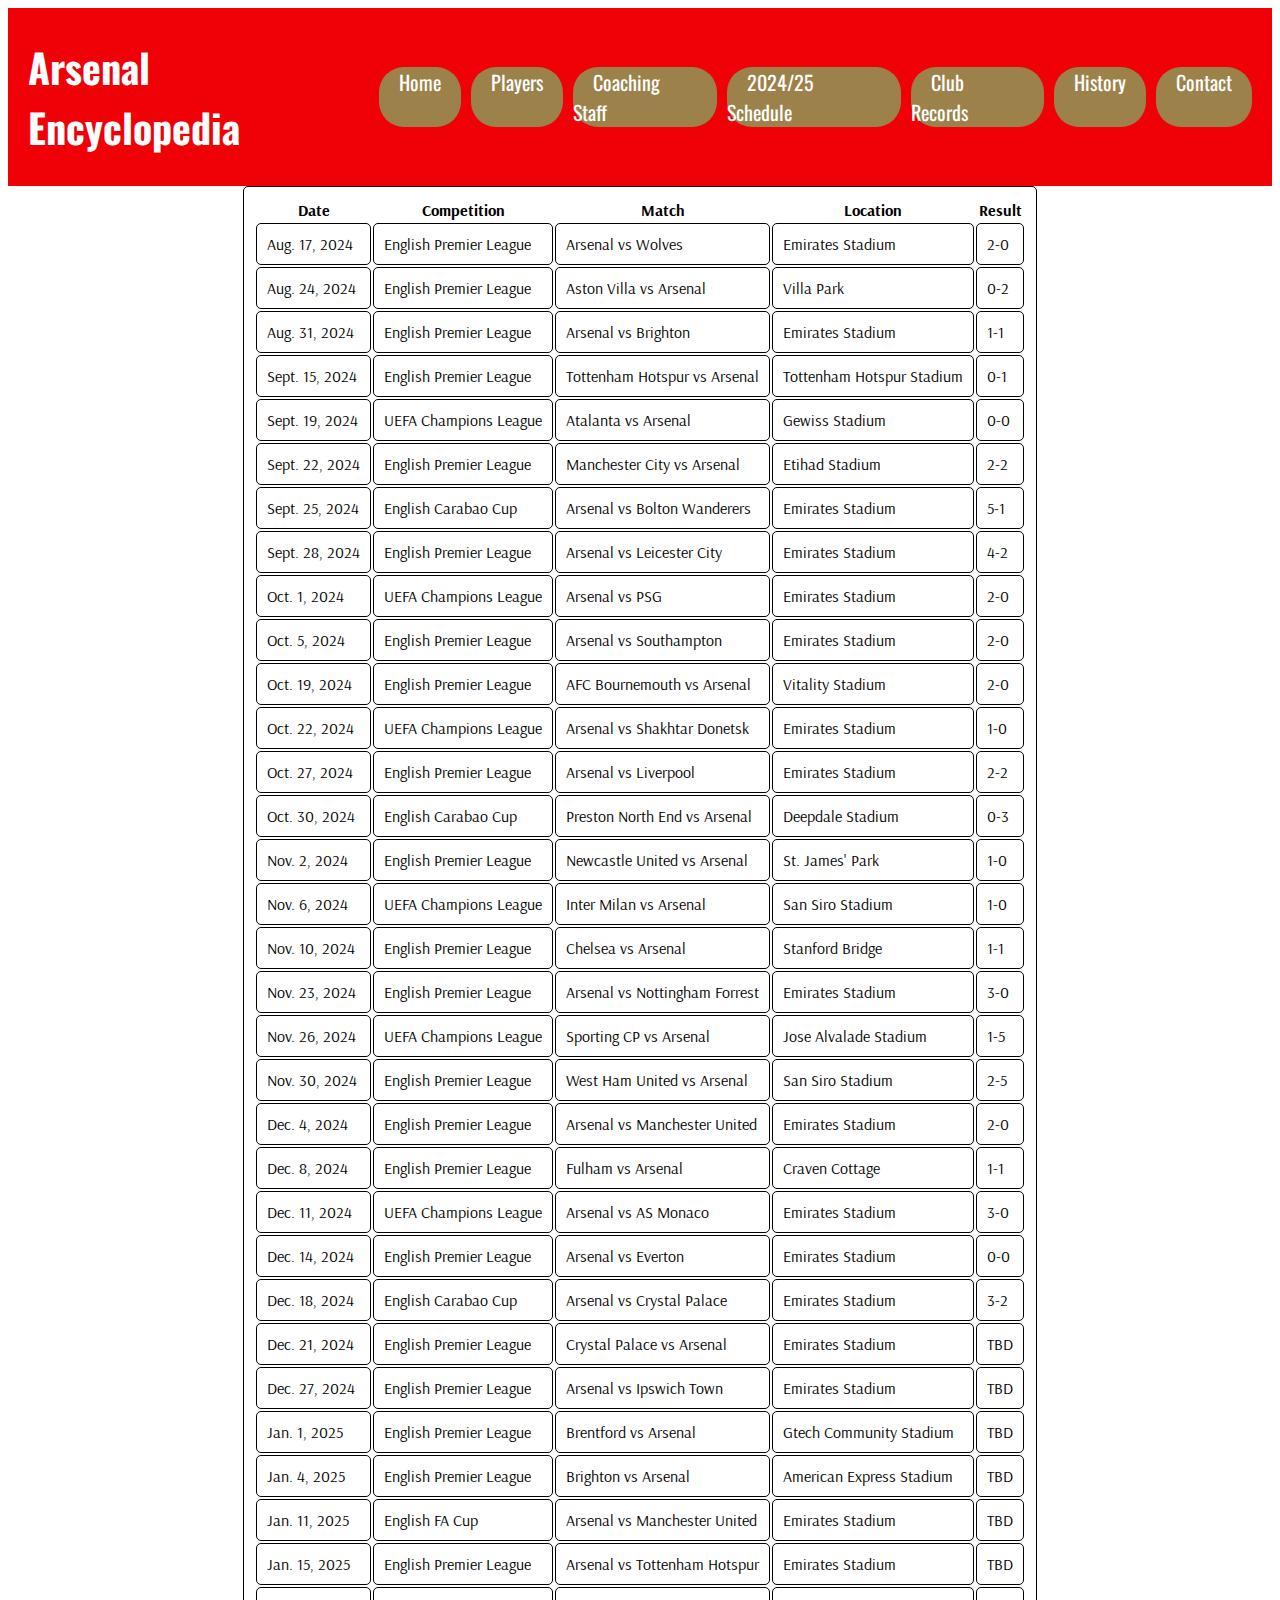
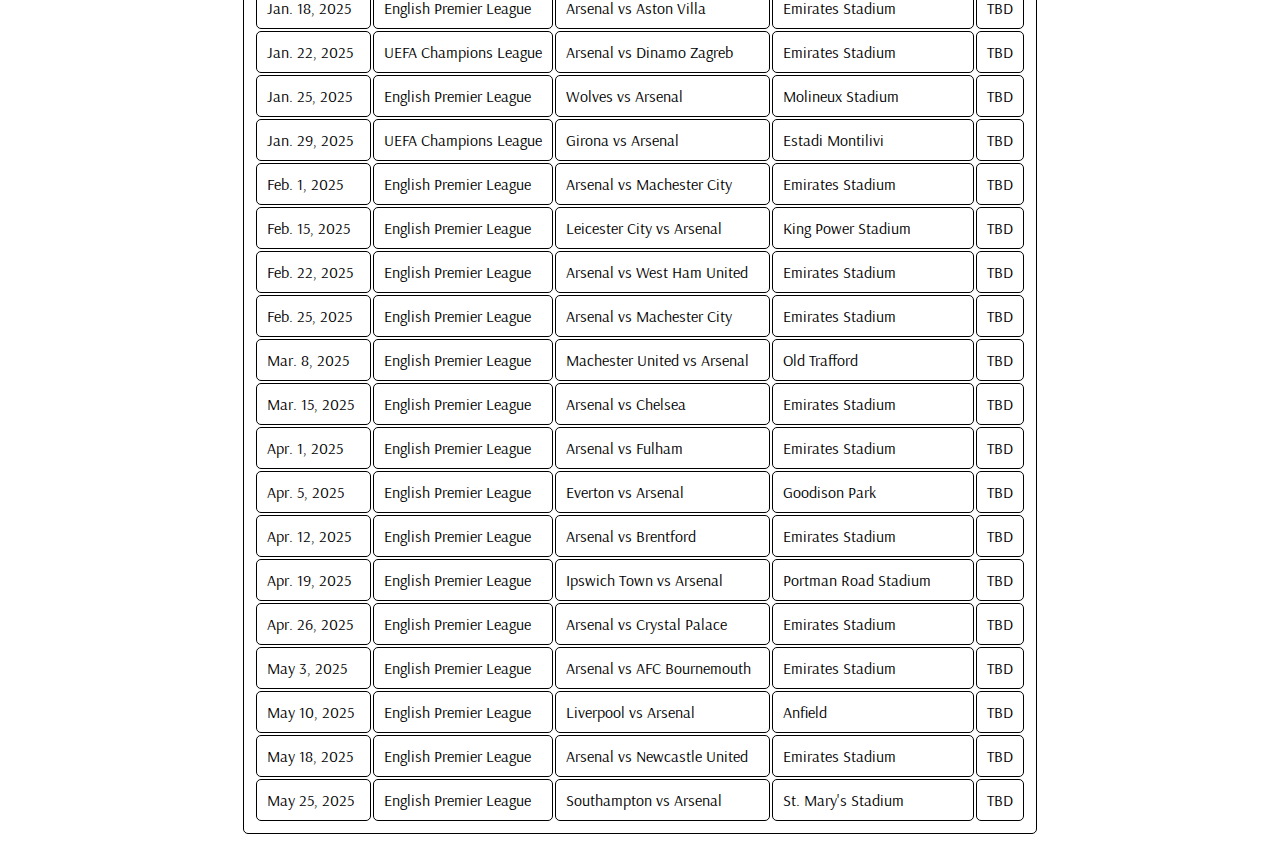
==== schedule.html @ 232cf635 "Add files via upload" ====
<html lang="en">
<head>
    <meta charset="UTF-8">
    <meta http-equiv="X-UA-Compatible" content="IE=edge">
    <meta name="viewport" content="width=device-width, initial-scale=1.0">
    <title>24/25 Schedule</title>
    <link rel="shortcut icon" href="./images/favicon.png" type="image/x-icon">
    <link rel="stylesheet" href="./schedule.css">
    <link rel="preconnect" href="https://fonts.googleapis.com">
    <link rel="preconnect" href="https://fonts.gstatic.com" crossorigin>
    <link href="https://fonts.googleapis.com/css2?family=Arsenal:ital,wght@0,400;0,700;1,400;1,700&family=Oswald:wght@300&display=swap" rel="stylesheet">
</head>
<body>
    <!--Nav Bar-->
    <header>
      <nav class="nav_bar">
        <h1><a href="./index.html">Arsenal Encyclopedia</a></h1>
        <ul id="nav_bar_text">
            <li><a href="./index.html">Home</a></li>
            <li><a href="./players.html">Players</a></li>
            <li><a href="./staff.html">Coaching Staff</a></li>
            <li><a href="./schedule.html">2024/25 Schedule</a></li>
            <li><a href="./records.html">Club Records</a></li>
            <li><a href="./history.html">History</a></li>
            <li><a href="./contact.html">Contact</a></li>
        </ul>
      </nav>  
    </header> 
    
    <!-- Arsenal Results and Fixtures -->
    <section>
        <table>
            <tr>
                <th>Date</th>
                <th>Competition</th>
                <th>Match</th>
                <th>Location</th>
                <th>Result</th>
            </tr>
            <tr>
                <td>Aug. 17, 2024</td>
                <td>English Premier League</td>
                <td>Arsenal vs Wolves</td>
                <td>Emirates Stadium</td>
                <td>2-0</td>
            </tr>
            <tr>
                <td>Aug. 24, 2024</td>
                <td>English Premier League</td>
                <td>Aston Villa vs Arsenal</td>
                <td>Villa Park</td>
                <td>0-2</td>
            </tr>
            <tr>
                <td>Aug. 31, 2024</td>
                <td>English Premier League</td>
                <td>Arsenal vs Brighton</td>
                <td>Emirates Stadium</td>
                <td>1-1</td>
            </tr>
            <tr>
                <td>Sept. 15, 2024</td>
                <td>English Premier League</td>
                <td>Tottenham Hotspur vs Arsenal</td>
                <td>Tottenham Hotspur Stadium</td>
                <td>0-1</td>
            </tr>
            <tr>
                <td>Sept. 19, 2024</td>
                <td>UEFA Champions League</td>
                <td>Atalanta vs Arsenal</td>
                <td>Gewiss Stadium</td>
                <td>0-0</td>
            </tr>
            <tr>
                <td>Sept. 22, 2024</td>
                <td>English Premier League</td>
                <td>Manchester City vs Arsenal</td>
                <td>Etihad Stadium</td>
                <td>2-2</td>
            </tr>
            <tr>
                <td>Sept. 25, 2024</td>
                <td>English Carabao Cup</td>
                <td>Arsenal vs Bolton Wanderers</td>
                <td>Emirates Stadium</td>
                <td>5-1</td>
            </tr>
            <tr>
                <td>Sept. 28, 2024</td>
                <td>English Premier League</td>
                <td>Arsenal vs Leicester City</td>
                <td>Emirates Stadium</td>
                <td>4-2</td>
            </tr>
            <tr>
                <td>Oct. 1, 2024</td>
                <td>UEFA Champions League</td>
                <td>Arsenal vs PSG</td>
                <td>Emirates Stadium</td>
                <td>2-0</td>
            </tr>
            <tr>
                <td>Oct. 5, 2024</td>
                <td>English Premier League</td>
                <td>Arsenal vs Southampton</td>
                <td>Emirates Stadium</td>
                <td>2-0</td>
            </tr>
            <tr>
                <td>Oct. 19, 2024</td>
                <td>English Premier League</td>
                <td>AFC Bournemouth vs Arsenal</td>
                <td>Vitality Stadium</td>
                <td>2-0</td>
            </tr>
            <tr>
                <td>Oct. 22, 2024</td>
                <td>UEFA Champions League</td>
                <td>Arsenal vs Shakhtar Donetsk</td>
                <td>Emirates Stadium</td>
                <td>1-0</td>
            </tr>
            <tr>
                <td>Oct. 27, 2024</td>
                <td>English Premier League</td>
                <td>Arsenal vs Liverpool</td>
                <td>Emirates Stadium</td>
                <td>2-2</td>
            </tr>
            <tr>
                <td>Oct. 30, 2024</td>
                <td>English Carabao Cup</td>
                <td>Preston North End vs Arsenal</td>
                <td>Deepdale Stadium</td>
                <td>0-3</td>
            </tr>
            <tr>
                <td>Nov. 2, 2024</td>
                <td>English Premier  League</td>
                <td>Newcastle United vs Arsenal</td>
                <td>St. James' Park</td>
                <td>1-0</td>
            </tr>
            <tr>
                <td>Nov. 6, 2024</td>
                <td>UEFA Champions League</td>
                <td>Inter Milan vs Arsenal</td>
                <td>San Siro Stadium</td>
                <td>1-0</td>
            </tr>
            <tr>
                <td>Nov. 10, 2024</td>
                <td>English Premier League</td>
                <td>Chelsea vs Arsenal</td>
                <td>Stanford Bridge</td>
                <td>1-1</td>
            </tr>
            <tr>
                <td>Nov. 23, 2024</td>
                <td>English Premier League</td>
                <td>Arsenal vs Nottingham Forrest</td>
                <td>Emirates Stadium</td>
                <td>3-0</td>
            </tr>
            <tr>
                <td>Nov. 26, 2024</td>
                <td>UEFA Champions League</td>
                <td>Sporting CP vs Arsenal</td>
                <td>Jose Alvalade Stadium</td>
                <td>1-5</td>
            </tr>
            <tr>
                <td>Nov. 30, 2024</td>
                <td>English Premier League</td>
                <td>West Ham United vs Arsenal</td>
                <td>San Siro Stadium</td>
                <td>2-5</td>
            </tr>
            <tr>
                <td>Dec. 4, 2024</td>
                <td>English Premier League</td>
                <td>Arsenal vs Manchester United</td>
                <td>Emirates Stadium</td>
                <td>2-0</td>
            </tr>
            <tr>
                <td>Dec. 8, 2024</td>
                <td>English Premier League</td>
                <td>Fulham vs Arsenal</td>
                <td>Craven Cottage</td>
                <td>1-1</td>
            </tr>
            <tr>
                <td>Dec. 11, 2024</td>
                <td>UEFA Champions League</td>
                <td>Arsenal vs AS Monaco</td>
                <td>Emirates Stadium</td>
                <td>3-0</td>
            </tr>
            <tr>
                <td>Dec. 14, 2024</td>
                <td>English Premier League</td>
                <td>Arsenal vs Everton</td>
                <td>Emirates Stadium</td>
                <td>0-0</td>
            </tr>
            <tr>
                <td>Dec. 18, 2024</td>
                <td>English Carabao Cup</td>
                <td>Arsenal vs Crystal Palace</td>
                <td>Emirates Stadium</td>
                <td>3-2</td>
            </tr>
            <tr>
                <td>Dec. 21, 2024</td>
                <td>English Premier League</td>
                <td>Crystal Palace vs Arsenal</td>
                <td>Emirates Stadium</td>
                <td>TBD</td>
            </tr>
            <tr>
                <td>Dec. 27, 2024</td>
                <td>English Premier League</td>
                <td>Arsenal vs Ipswich Town</td>
                <td>Emirates Stadium</td>
                <td>TBD</td>
            </tr>
            <tr>
                <td>Jan. 1, 2025</td>
                <td>English Premier League</td>
                <td>Brentford vs Arsenal</td>
                <td>Gtech Community Stadium</td>
                <td>TBD</td>
            </tr>
            <tr>
                <td>Jan. 4, 2025</td>
                <td>English Premier League</td>
                <td>Brighton vs Arsenal</td>
                <td>American Express Stadium</td>
                <td>TBD</td>
            </tr>
            <tr>
                <td>Jan. 11, 2025</td>
                <td>English FA Cup</td>
                <td>Arsenal vs Manchester United</td>
                <td>Emirates Stadium</td>
                <td>TBD</td>
            </tr>
            <tr>
                <td>Jan. 15, 2025</td>
                <td>English Premier League</td>
                <td>Arsenal vs Tottenham Hotspur</td>
                <td>Emirates Stadium</td>
                <td>TBD</td>
            </tr>
            <tr>
                <td>Jan. 18, 2025</td>
                <td>English Premier League</td>
                <td>Arsenal vs Aston Villa</td>
                <td>Emirates Stadium</td>
                <td>TBD</td>
            </tr>
            <tr>
                <td>Jan. 22, 2025</td>
                <td>UEFA Champions League</td>
                <td>Arsenal vs Dinamo Zagreb</td>
                <td>Emirates Stadium</td>
                <td>TBD</td>
            </tr>
            <tr>
                <td>Jan. 25, 2025</td>
                <td>English Premier League</td>
                <td>Wolves vs Arsenal</td>
                <td>Molineux Stadium</td>
                <td>TBD</td>
            </tr>
            <tr>
                <td>Jan. 29, 2025</td>
                <td>UEFA Champions League</td>
                <td>Girona vs Arsenal</td>
                <td>Estadi Montilivi</td>
                <td>TBD</td>
            </tr>
            <tr>
                <td>Feb. 1, 2025</td>
                <td>English Premier League</td>
                <td>Arsenal vs Machester City</td>
                <td>Emirates Stadium</td>
                <td>TBD</td>
            </tr>
            <tr>
                <td>Feb. 15, 2025</td>
                <td>English Premier League</td>
                <td>Leicester City vs Arsenal</td>
                <td>King Power Stadium</td>
                <td>TBD</td>
            </tr>
            <tr>
                <td>Feb. 22, 2025</td>
                <td>English Premier League</td>
                <td>Arsenal vs West Ham United</td>
                <td>Emirates Stadium</td>
                <td>TBD</td>
            </tr>
            <tr>
                <td>Feb. 25, 2025</td>
                <td>English Premier League</td>
                <td>Arsenal vs Machester City</td>
                <td>Emirates Stadium</td>
                <td>TBD</td>
            </tr>
            <tr>
                <td>Mar. 8, 2025</td>
                <td>English Premier League</td>
                <td>Machester United vs Arsenal</td>
                <td>Old Trafford</td>
                <td>TBD</td>
            </tr>
            <tr>
                <td>Mar. 15, 2025</td>
                <td>English Premier League</td>
                <td>Arsenal vs Chelsea</td>
                <td>Emirates Stadium</td>
                <td>TBD</td>
            </tr>
            <tr>
                <td>Apr. 1, 2025</td>
                <td>English Premier League</td>
                <td>Arsenal vs Fulham</td>
                <td>Emirates Stadium</td>
                <td>TBD</td>
            </tr>
            <tr>
                <td>Apr. 5, 2025</td>
                <td>English Premier League</td>
                <td>Everton vs Arsenal</td>
                <td>Goodison Park</td>
                <td>TBD</td>
            </tr>
            <tr>
                <td>Apr. 12, 2025</td>
                <td>English Premier League</td>
                <td>Arsenal vs Brentford</td>
                <td>Emirates Stadium</td>
                <td>TBD</td>
            </tr>
            <tr>
                <td>Apr. 19, 2025</td>
                <td>English Premier League</td>
                <td>Ipswich Town vs Arsenal</td>
                <td>Portman Road Stadium</td>
                <td>TBD</td>
            </tr>
            <tr>
                <td>Apr. 26, 2025</td>
                <td>English Premier League</td>
                <td>Arsenal vs Crystal Palace</td>
                <td>Emirates Stadium</td>
                <td>TBD</td>
            </tr>
            <tr>
                <td>May 3, 2025</td>
                <td>English Premier League</td>
                <td>Arsenal vs AFC Bournemouth</td>
                <td>Emirates Stadium</td>
                <td>TBD</td>
            </tr>
            <tr>
                <td>May 10, 2025</td>
                <td>English Premier League</td>
                <td>Liverpool vs Arsenal</td>
                <td>Anfield</td>
                <td>TBD</td>
            </tr>
            <tr>
                <td>May 18, 2025</td>
                <td>English Premier League</td>
                <td>Arsenal vs Newcastle United</td>
                <td>Emirates Stadium</td>
                <td>TBD</td>
            </tr>
            <tr>
                <td>May 25, 2025</td>
                <td>English Premier League</td>
                <td>Southampton vs Arsenal</td>
                <td>St. Mary's Stadium</td>
                <td>TBD</td>
            </tr>
        </table>
    </section>
</body>
</html>
---- schedule.css ----
/* Nav Bar Styling */
.nav_bar {
    display: flex; /* Enables Flexbox */
    justify-content: space-between; /* Aligns items with space between */
    align-items: center; /* Vertically centers items */
    padding: 0px 20px; /* Adds padding inside the navbar */
    background-color: #EF0107; /* Background color for the header */
    font-size: 20px; /* changing font size */
}

#nav_bar_text {
    display: flex; /* Makes the navigation links inline */
    list-style: none; /* Removes bullet points */
    margin: 0; /* Removes default margin */
    padding: 0; /* Removes default padding */
}

#nav_bar_text li {
    margin-left: 10px; /* Adds space between nav links */
    border-radius: 25px;
}

#nav_bar_text a {
    text-decoration: none; /* Removes underline from links */
    color: white; /* Sets text color for links */
    font-size: 20px; /* Sets font size for links */
    padding: 5px 20px; /* Adds clickable padding */
    background-color: transparent; /* Removes background for links */
}

#nav_bar_text a:hover, .nav_bar a:hover {
    color: #063672; /* Changes color on hover */
    transition: 0.3s ease; /* Smooth hover transition */
}

h1 a {
    text-decoration: none; /* Removes underline from the title link */
    color: white; /* Sets title color */
}


header{
    background-color: #EF0107;
    padding: 2px 0;   
}

li{
    background-color:#9C824A;
}

/* Button Styling */
.main_area{
    text-align: center;
}

button{
    background-color: #EF0107;
    border: none;
    padding: 20px 30px;
    font-size: 20px;
    font-weight: bold;
    cursor: pointer;
    border-radius: 25px;
    margin: 20px auto;
    display: flex;
}

button a{
    text-decoration: none;
    color: white;
}

button:hover{
    background-color: #9C824A;
    color: #063672;
    transition: background-color 0.3s ease;
}

.main_area h2{
    text-align: center;
    font-size: 48px;
    font-weight: bold;
}

#staff a{
    text-decoration: none;
    font-family: 'Oswald', sans-serif;
    color: black;
}
/* Fonts */

h1, h2, li, .main_area a, .nav_bar{
    font-family: 'Oswald', sans-serif;
}

body{
    font-family: 'Arsenal', sans-serif;
}

/* Table Style */
table, tr, td{
    border: 1px solid black;
    padding: 10px;
    border-radius: 5px;
}
table{
    margin-left: auto;
    margin-right: auto;
}
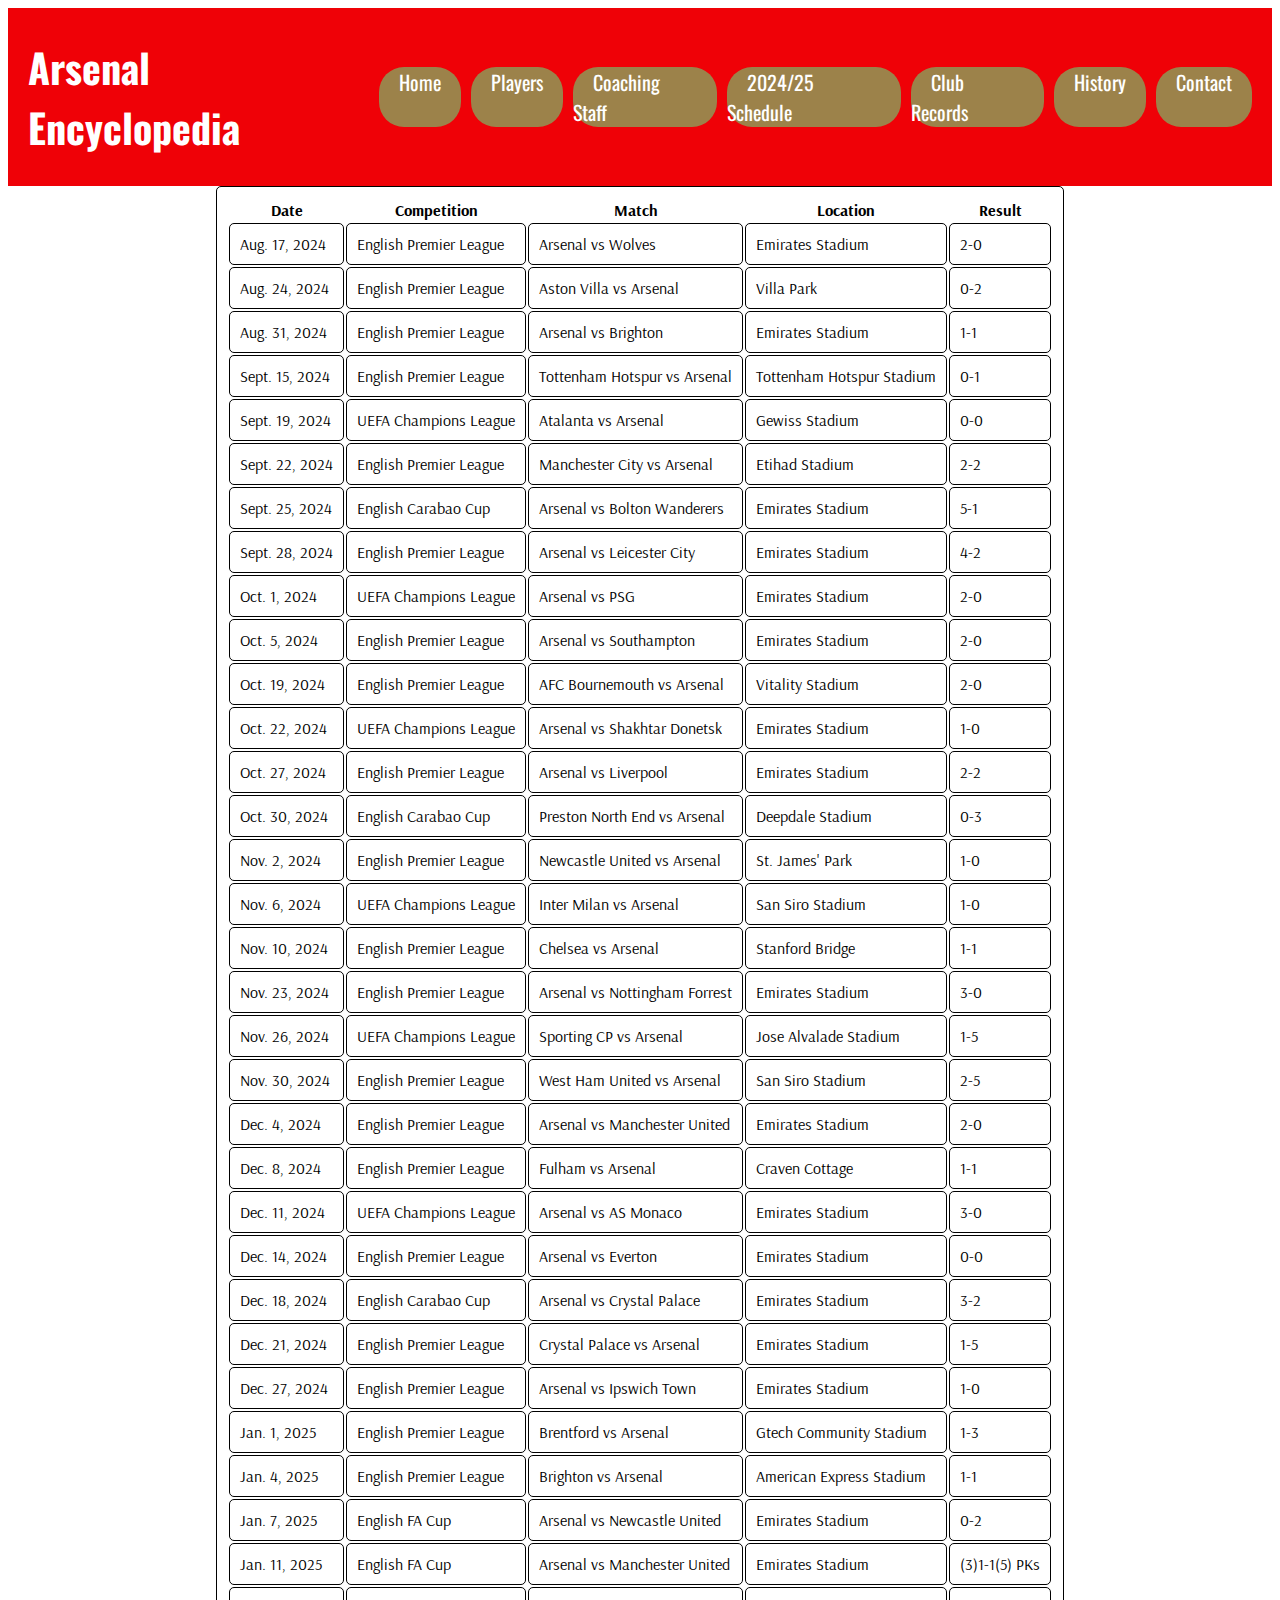
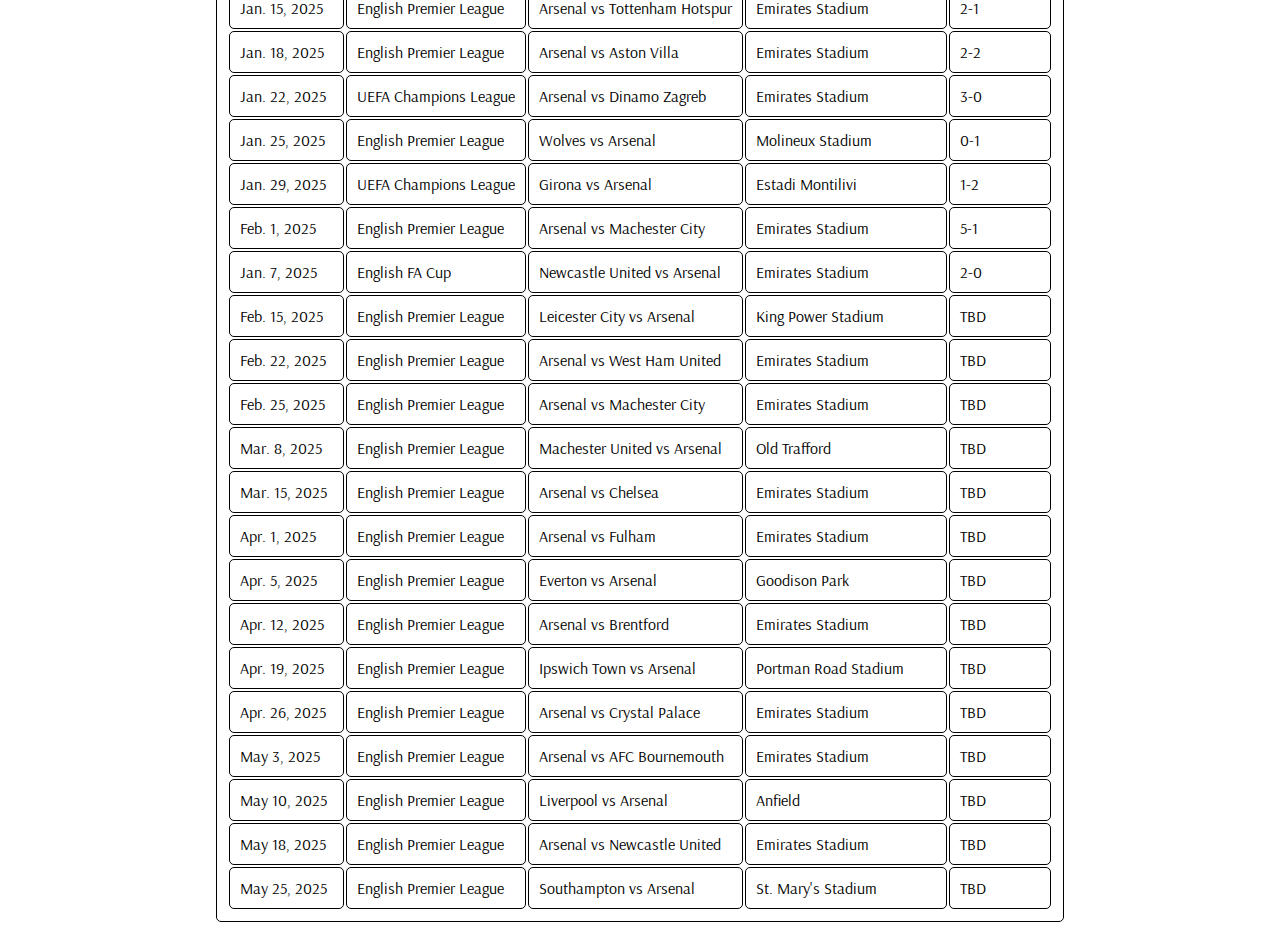
==== commit ae148051: "Updated Schedule" ====
--- a/schedule.html
+++ b/schedule.html
@@ -217,77 +217,91 @@
                 <td>English Premier League</td>
                 <td>Crystal Palace vs Arsenal</td>
                 <td>Emirates Stadium</td>
-                <td>TBD</td>
+                <td>1-5</td>
             </tr>
             <tr>
                 <td>Dec. 27, 2024</td>
                 <td>English Premier League</td>
                 <td>Arsenal vs Ipswich Town</td>
                 <td>Emirates Stadium</td>
-                <td>TBD</td>
+                <td>1-0</td>
             </tr>
             <tr>
                 <td>Jan. 1, 2025</td>
                 <td>English Premier League</td>
                 <td>Brentford vs Arsenal</td>
                 <td>Gtech Community Stadium</td>
-                <td>TBD</td>
+                <td>1-3</td>
             </tr>
             <tr>
                 <td>Jan. 4, 2025</td>
                 <td>English Premier League</td>
                 <td>Brighton vs Arsenal</td>
                 <td>American Express Stadium</td>
-                <td>TBD</td>
+                <td>1-1</td>
+            </tr>
+            <tr>
+                <td>Jan. 7, 2025</td>
+                <td>English FA Cup</td>
+                <td>Arsenal vs Newcastle United</td>
+                <td>Emirates Stadium</td>
+                <td>0-2</td>
             </tr>
             <tr>
                 <td>Jan. 11, 2025</td>
                 <td>English FA Cup</td>
                 <td>Arsenal vs Manchester United</td>
                 <td>Emirates Stadium</td>
-                <td>TBD</td>
+                <td>(3)1-1(5) PKs</td>
             </tr>
             <tr>
                 <td>Jan. 15, 2025</td>
                 <td>English Premier League</td>
                 <td>Arsenal vs Tottenham Hotspur</td>
                 <td>Emirates Stadium</td>
-                <td>TBD</td>
+                <td>2-1</td>
             </tr>
             <tr>
                 <td>Jan. 18, 2025</td>
                 <td>English Premier League</td>
                 <td>Arsenal vs Aston Villa</td>
                 <td>Emirates Stadium</td>
-                <td>TBD</td>
+                <td>2-2</td>
             </tr>
             <tr>
                 <td>Jan. 22, 2025</td>
                 <td>UEFA Champions League</td>
                 <td>Arsenal vs Dinamo Zagreb</td>
                 <td>Emirates Stadium</td>
-                <td>TBD</td>
+                <td>3-0</td>
             </tr>
             <tr>
                 <td>Jan. 25, 2025</td>
                 <td>English Premier League</td>
                 <td>Wolves vs Arsenal</td>
                 <td>Molineux Stadium</td>
-                <td>TBD</td>
+                <td>0-1</td>
             </tr>
             <tr>
                 <td>Jan. 29, 2025</td>
                 <td>UEFA Champions League</td>
                 <td>Girona vs Arsenal</td>
                 <td>Estadi Montilivi</td>
-                <td>TBD</td>
+                <td>1-2</td>
             </tr>
             <tr>
                 <td>Feb. 1, 2025</td>
                 <td>English Premier League</td>
                 <td>Arsenal vs Machester City</td>
                 <td>Emirates Stadium</td>
-                <td>TBD</td>
+                <td>5-1</td>
+            </tr>
+            <tr>
+                <td>Jan. 7, 2025</td>
+                <td>English FA Cup</td>
+                <td>Newcastle United vs Arsenal</td>
+                <td>Emirates Stadium</td>
+                <td>2-0</td>
             </tr>
             <tr>
                 <td>Feb. 15, 2025</td>
